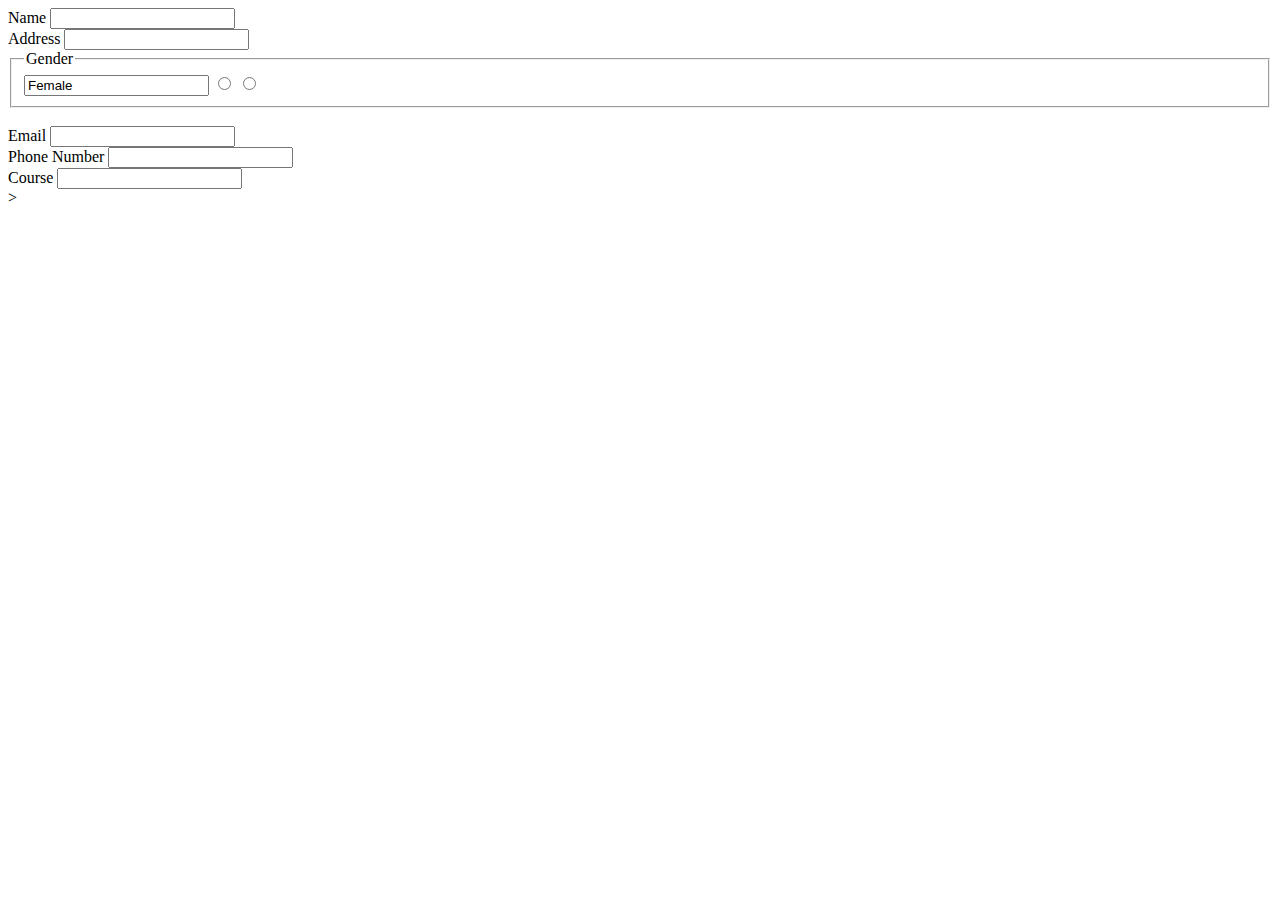
==== WEBDEV/form.html @ 19e0a9c5 "OOP python" ====
<!DOCTYPE html>
<html>
    <head>
        <title>Forms</title>
        <meta charset="utf-8">
    </head>
    <body>
        <section id="form">
            <form>
                <label for="name">Name</label>
                <input type="text" name="name" id="name" required><br>
                <label for="address">Address</label>
                <input type="text" name="address" id="address" required><br>
                
                <fieldset>
                    <legend>Gender</legend>
                    
                    <input type="radio " name="female" value="Female">
                    <input type="radio" name="male" value="Male">
                    <input type="radio" name="other" value="Other">
                </fieldset><br>
                <label for="email">Email</label> 
                <input type="text" name="email" id="email" required><br>
                <label for="phonenumber">Phone Number</label>
                <input type="text" name="phonenumber" id="phonenumber" required><br>
                <label for="course">Course</label>
                <input type="text" name="course" id="course" required>
            </form>

        </section>>
    </body>
</html>
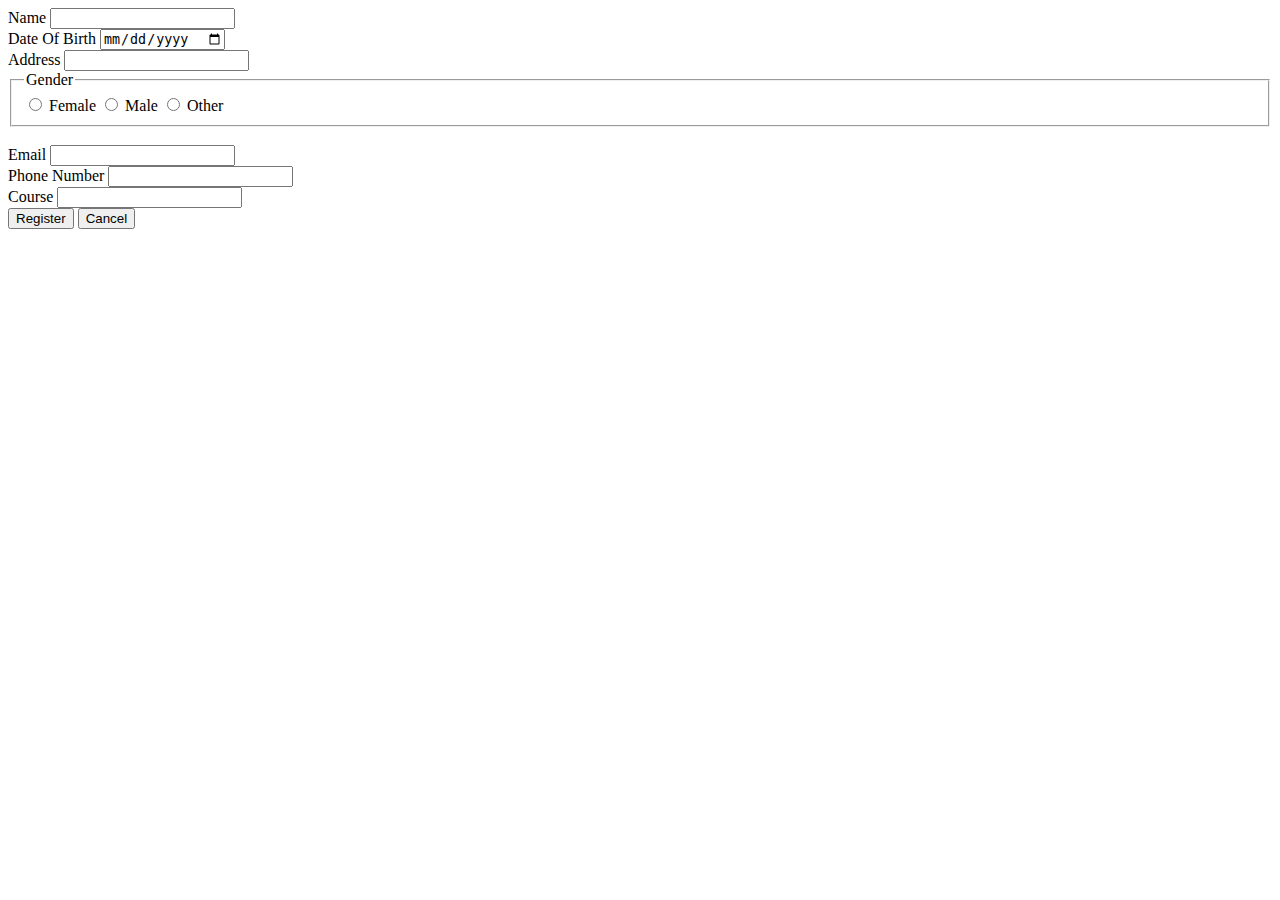
==== commit 53d5cb59: "forms" ====
--- a/WEBDEV/form.html
+++ b/WEBDEV/form.html
@@ -9,24 +9,39 @@
             <form>
                 <label for="name">Name</label>
                 <input type="text" name="name" id="name" required><br>
+
+                <label for="dateofbirth" >Date Of Birth</label>
+                <input type="date" name="dateofbirth" id="dateofbirth" required><br>
+
                 <label for="address">Address</label>
                 <input type="text" name="address" id="address" required><br>
                 
                 <fieldset>
                     <legend>Gender</legend>
                     
-                    <input type="radio " name="female" value="Female">
-                    <input type="radio" name="male" value="Male">
-                    <input type="radio" name="other" value="Other">
+                   <input type="radio" name="female" id="female" value="female">
+                    <label for="female">Female</label>
+                    
+                    <input type="radio" name="male" id="male" value="male">
+                    <label for="male">Male</label>
+                   
+                    <input type="radio" name="other" id="other" value="other">
+                    <label for="other">Other</label>
                 </fieldset><br>
                 <label for="email">Email</label> 
-                <input type="text" name="email" id="email" required><br>
+                <input type="email" name="email" id="email" required><br>
+
                 <label for="phonenumber">Phone Number</label>
                 <input type="text" name="phonenumber" id="phonenumber" required><br>
+
                 <label for="course">Course</label>
-                <input type="text" name="course" id="course" required>
+                <input type="text" name="course" id="course" required><br>
+
+                <button type="submit">Register</button>
+
+                <button type="submit">Cancel</button>
             </form>
 
-        </section>>
+        </section>
     </body>
 </html>